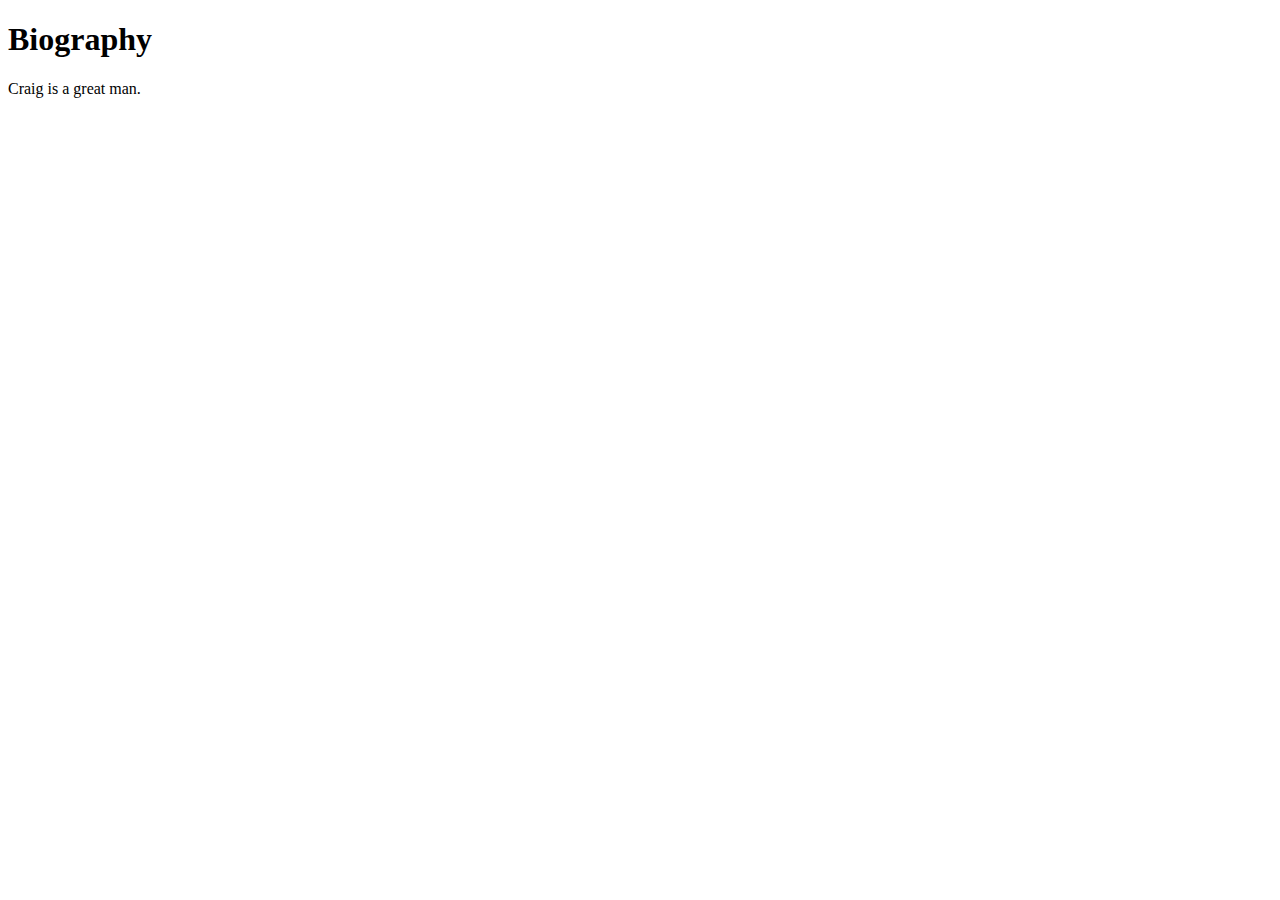
==== bio.html @ 5e292769 "Added basic bio and a link to it on homepage" ====
<!doctype html>

<html lang="en">
<head>
  <meta charset="utf-8">
  <title>Craig Neubieser's Biography</title>
</head>

<body>
  <h1>Biography</h1>
  <p>
    Craig is a great man.
  </p>
  
</body>
</html>
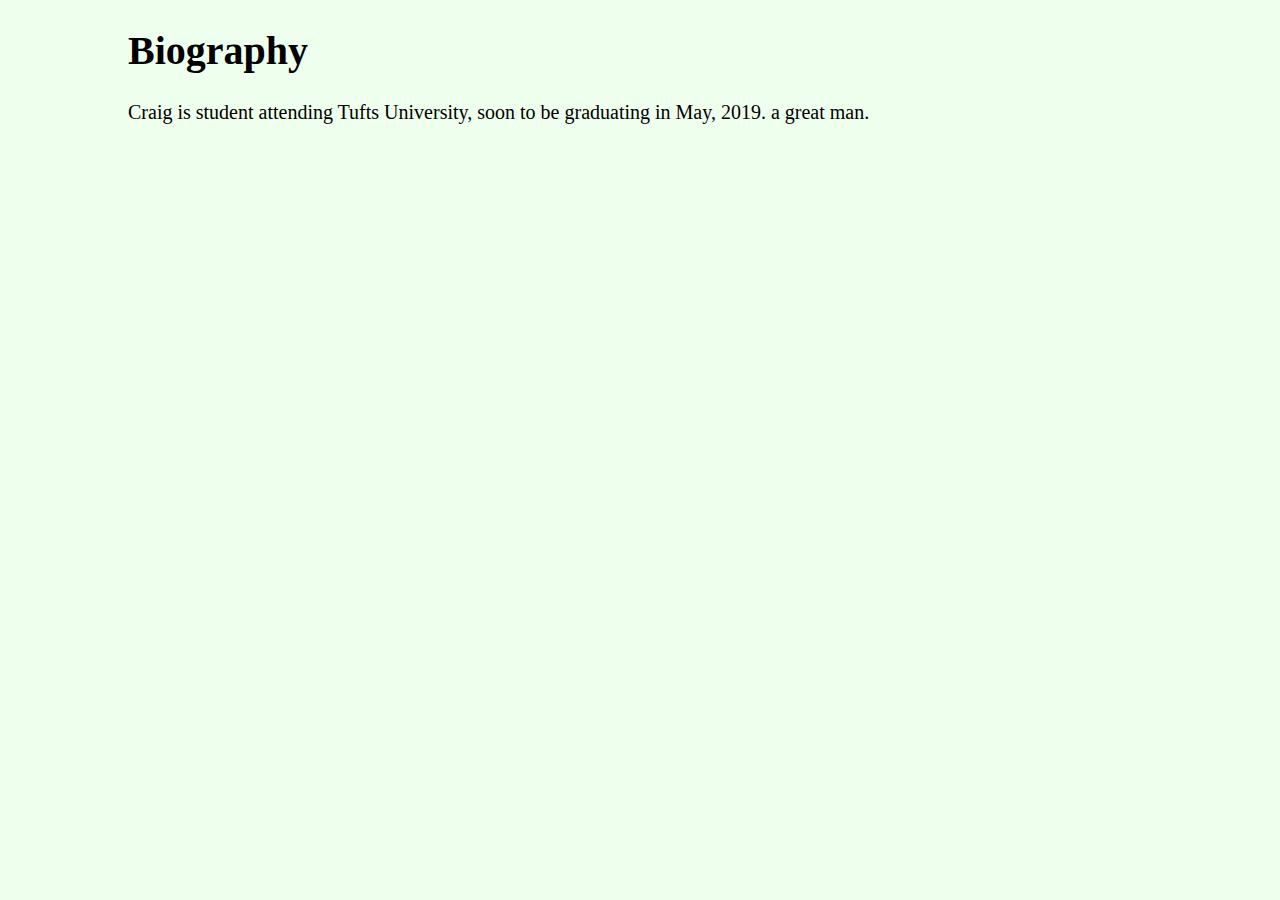
==== commit 04b96420: "Added light green colored background and other text styling" ====
--- a/bio.html
+++ b/bio.html
@@ -4,12 +4,13 @@
 <head>
   <meta charset="utf-8">
   <title>Craig Neubieser's Biography</title>
+  <link rel="stylesheet" href="style.css" />
 </head>
 
 <body>
   <h1>Biography</h1>
   <p>
-    Craig is a great man.
+    Craig is student attending Tufts University, soon to be graduating in May, 2019. a great man.
   </p>
   
 </body>
--- a/style.css
+++ b/style.css
@@ -0,0 +1,15 @@
+body {
+	font-family: 'Lucida Sans';
+	font-size: 20px;
+	background-color: #efffed;
+	margin-left: 10%;
+	margin-right: 10%
+}
+
+#myimages{
+	display: block;
+	margin-left: auto;
+	margin-right: auto;
+    width: 25%;
+    height: 25%;
+}
